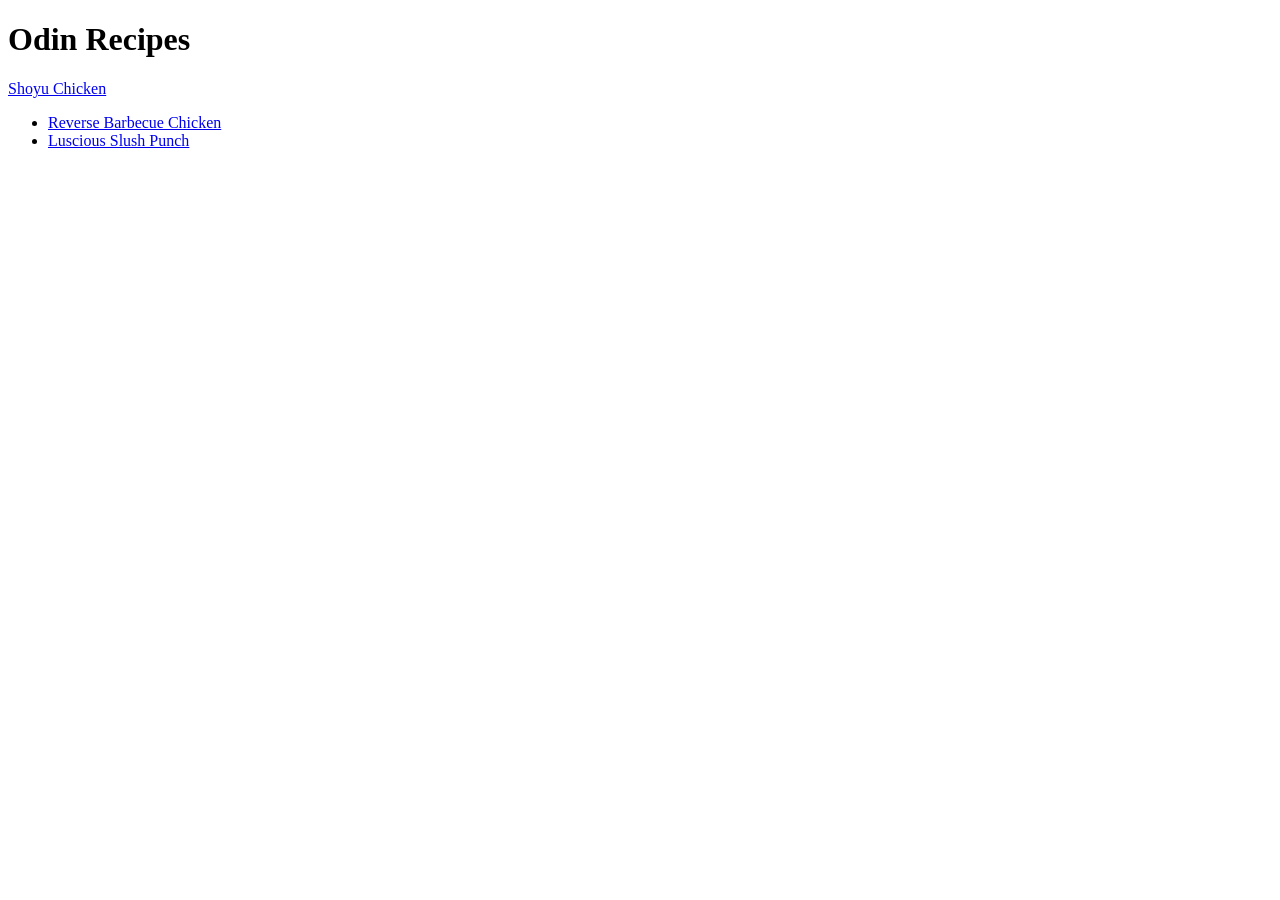
==== index.html @ 34ede0b9 "my first commit of odin reipes" ====
<!DOCTYPE html>
<html lang="en">
<head>
    <meta charset="UTF-8">
    <meta name="viewport" content="width=device-width, initial-scale=1.0">
    <title>odin-recipes</title>
</head>
<body>
    <h1>Odin Recipes</h1>
    <a href="recipes/shoyu.html">Shoyu Chicken</a>

    <ul>
        <li><a href="recipes/reverse-barbecue-chicken.html">Reverse Barbecue Chicken</a></li>
        <li><a href="recipes/Luscious-Slush-Punch.html">Luscious Slush Punch</a></li>
    </ul>
</body>
</html>
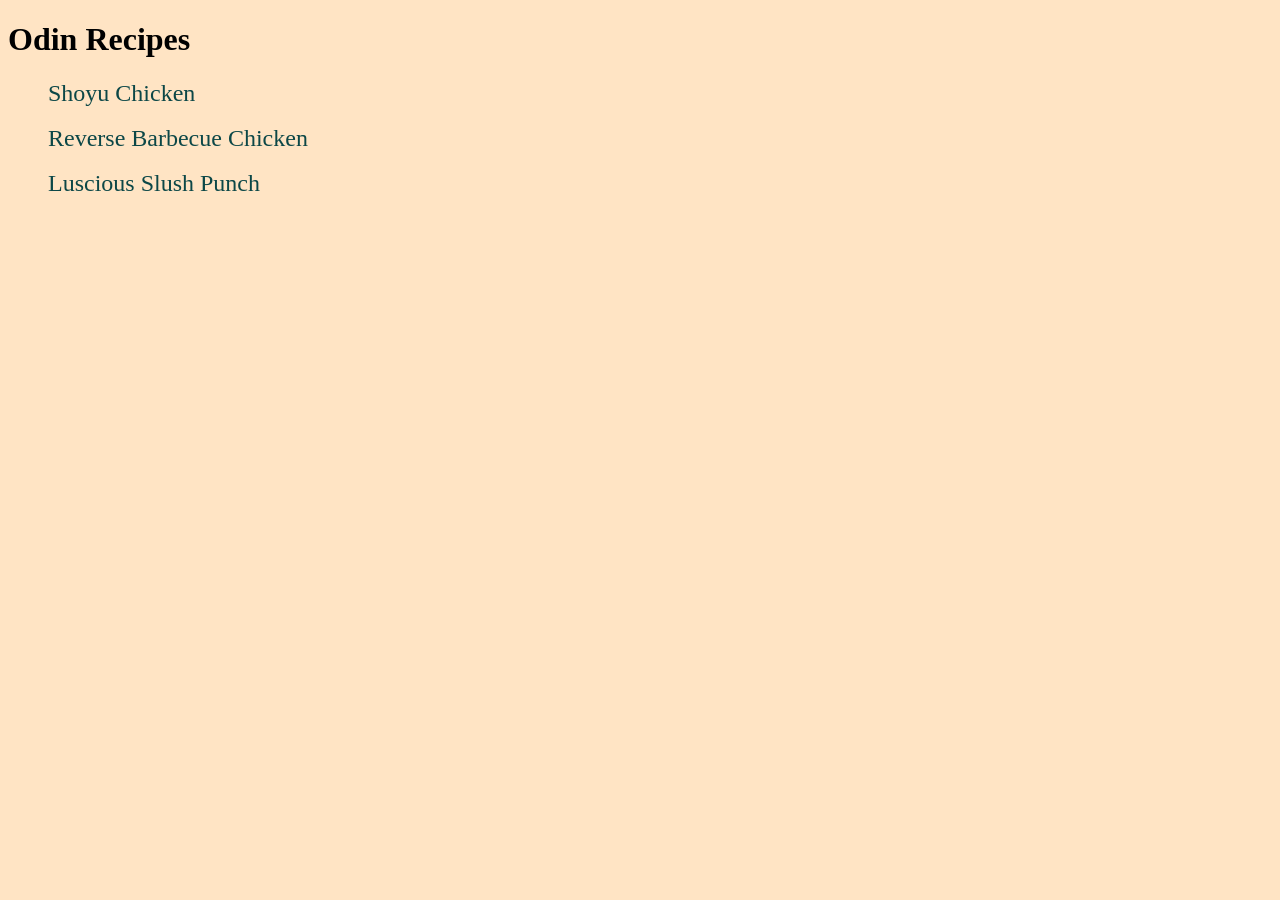
==== commit 59501845: "Css added into the index file" ====
--- a/index.html
+++ b/index.html
@@ -4,13 +4,15 @@
     <meta charset="UTF-8">
     <meta name="viewport" content="width=device-width, initial-scale=1.0">
     <title>odin-recipes</title>
+    <link rel="stylesheet" href="index.css">
+    
 </head>
 <body>
     <h1>Odin Recipes</h1>
-    <a href="recipes/shoyu.html">Shoyu Chicken</a>
 
     <ul>
-        <li><a href="recipes/reverse-barbecue-chicken.html">Reverse Barbecue Chicken</a></li>
+        <li> <a href="recipes/shoyu.html">Shoyu Chicken</a></li><br>
+        <li><a href="recipes/reverse-barbecue-chicken.html">Reverse Barbecue Chicken</a></li><br>
         <li><a href="recipes/Luscious-Slush-Punch.html">Luscious Slush Punch</a></li>
     </ul>
 </body>
--- a/index.css
+++ b/index.css
@@ -0,0 +1,20 @@
+*{
+    font-family:Georgia, 'Times New Roman', Times, serif;
+    background-color:bisque
+}
+
+a{
+    text-decoration:none;
+    font-size:1.5rem;
+    color:rgb(12, 71, 71);
+    cursor:pointer;
+    display:inline-block;
+}
+
+a:hover{
+    color:rgb(68, 205, 136);
+    
+}
+li{
+    list-style-type:none;
+}
